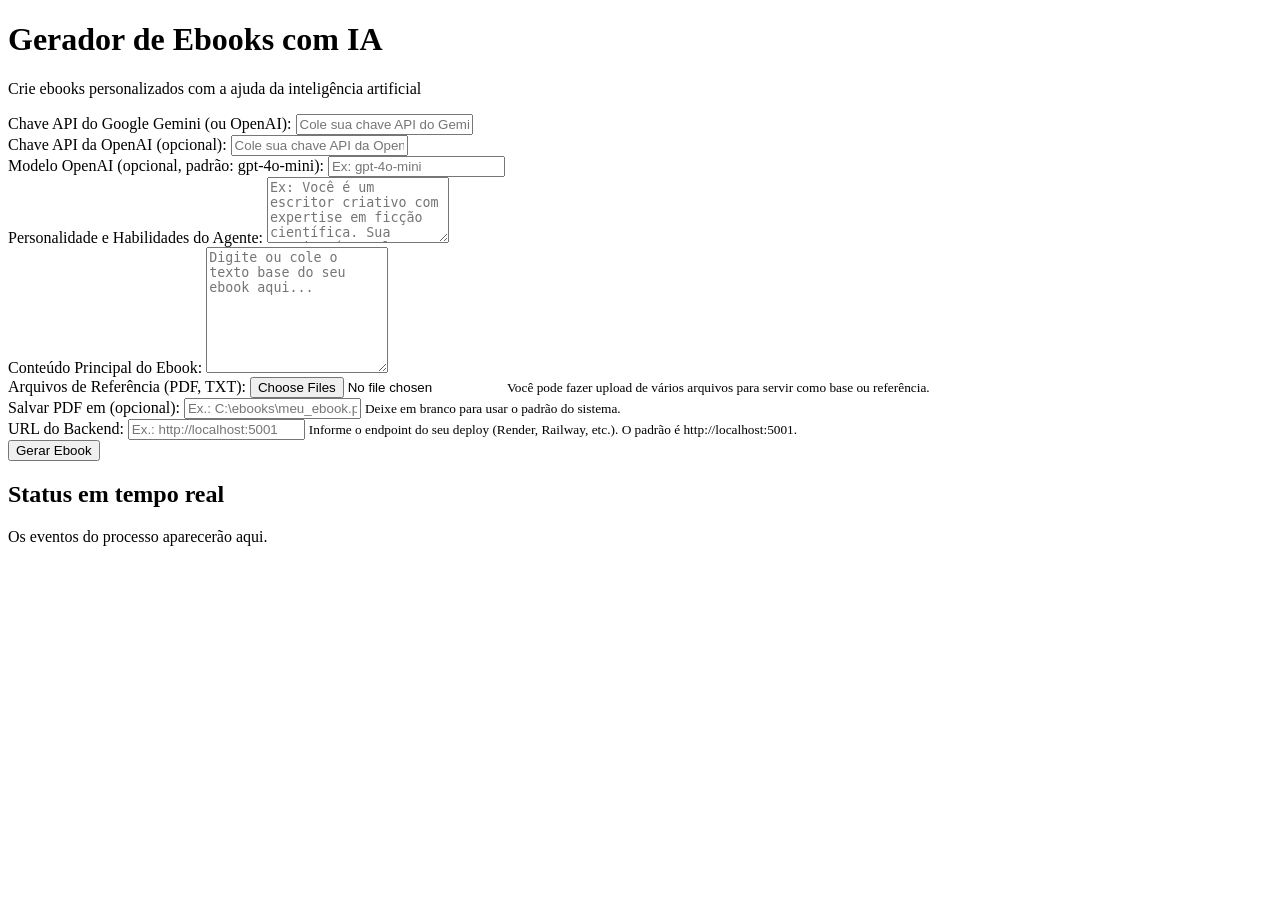
==== frontend/index.html @ 835b9c8e "Upload inicial do projeto" ====
<!DOCTYPE html>
<html lang="pt-BR">

<head>
    <meta charset="UTF-8">
    <meta name="viewport" content="width=device-width, initial-scale=1.0">
    <title>Gerador de Ebooks com IA</title>
    <link rel="stylesheet" href="/static/styles.css">
</head>

<body>
    <div class="container">
        <h1>Gerador de Ebooks com IA</h1>
        <p class="subtitle">Crie ebooks personalizados com a ajuda da inteligência artificial</p>

        <form id="ebookForm">
            <div class="form-group">
                <label for="googleApiKey">Chave API do Google Gemini (ou OpenAI):</label>
                <input type="text" id="googleApiKey" name="google_api_key"
                    placeholder="Cole sua chave API do Gemini aqui (obrigatório se não usar OpenAI)">
            </div>

            <div class="form-group">
                <label for="openaiApiKey">Chave API da OpenAI (opcional):</label>
                <input type="text" id="openaiApiKey" name="openai_api_key"
                    placeholder="Cole sua chave API da OpenAI aqui (obrigatório se não usar Gemini)">
            </div>

            <div class="form-group">
                <label for="openaiModel">Modelo OpenAI (opcional, padrão: gpt-4o-mini):</label>
                <input type="text" id="openaiModel" name="openai_model" placeholder="Ex: gpt-4o-mini">
            </div>

            <div class="form-group">
                <label for="personality">Personalidade e Habilidades do Agente:</label>
                <textarea id="personality" name="personality" rows="4"
                    placeholder="Ex: Você é um escritor criativo com expertise em ficção científica. Sua escrita é envolvente e cheia de detalhes visuais."></textarea>
            </div>

            <div class="form-group">
                <label for="textContent">Conteúdo Principal do Ebook:</label>
                <textarea id="textContent" name="text_content" rows="8"
                    placeholder="Digite ou cole o texto base do seu ebook aqui..." required></textarea>
            </div>

            <div class="form-group">
                <label for="files">Arquivos de Referência (PDF, TXT):</label>
                <input type="file" id="files" name="files" multiple accept=".pdf,.txt">
                <small>Você pode fazer upload de vários arquivos para servir como base ou referência.</small>
            </div>

            <div class="form-group">
                <label for="outputPath">Salvar PDF em (opcional):</label>
                <input type="text" id="outputPath" name="output_path" placeholder="Ex.: C:\ebooks\meu_ebook.pdf">
                <small>Deixe em branco para usar o padrão do sistema.</small>
            </div>

            <div class="form-group">
                <label for="backendUrl">URL do Backend:</label>
                <input type="text" id="backendUrl" placeholder="Ex.: http://localhost:5001">
                <small>Informe o endpoint do seu deploy (Render, Railway, etc.). O padrão é
                    http://localhost:5001.</small>
            </div>

            <button type="submit" class="btn-generate">Gerar Ebook</button>
        </form>

        <div id="status" class="status"></div>

        <div class="log-wrapper">
            <h2>Status em tempo real</h2>
            <div id="progressLog" class="log-panel" aria-live="polite" aria-atomic="false">
                <p class="log-placeholder">Os eventos do processo aparecerão aqui.</p>
            </div>
        </div>

        <div id="downloadSection" class="download-section" style="display: none;">
            <p>Seu ebook foi gerado com sucesso!</p>
            <a id="downloadLink" href="#" download class="btn-download">Baixar Ebook</a>
        </div>
    </div>

    <script src="/static/script.js"></script>
</body>

</html>
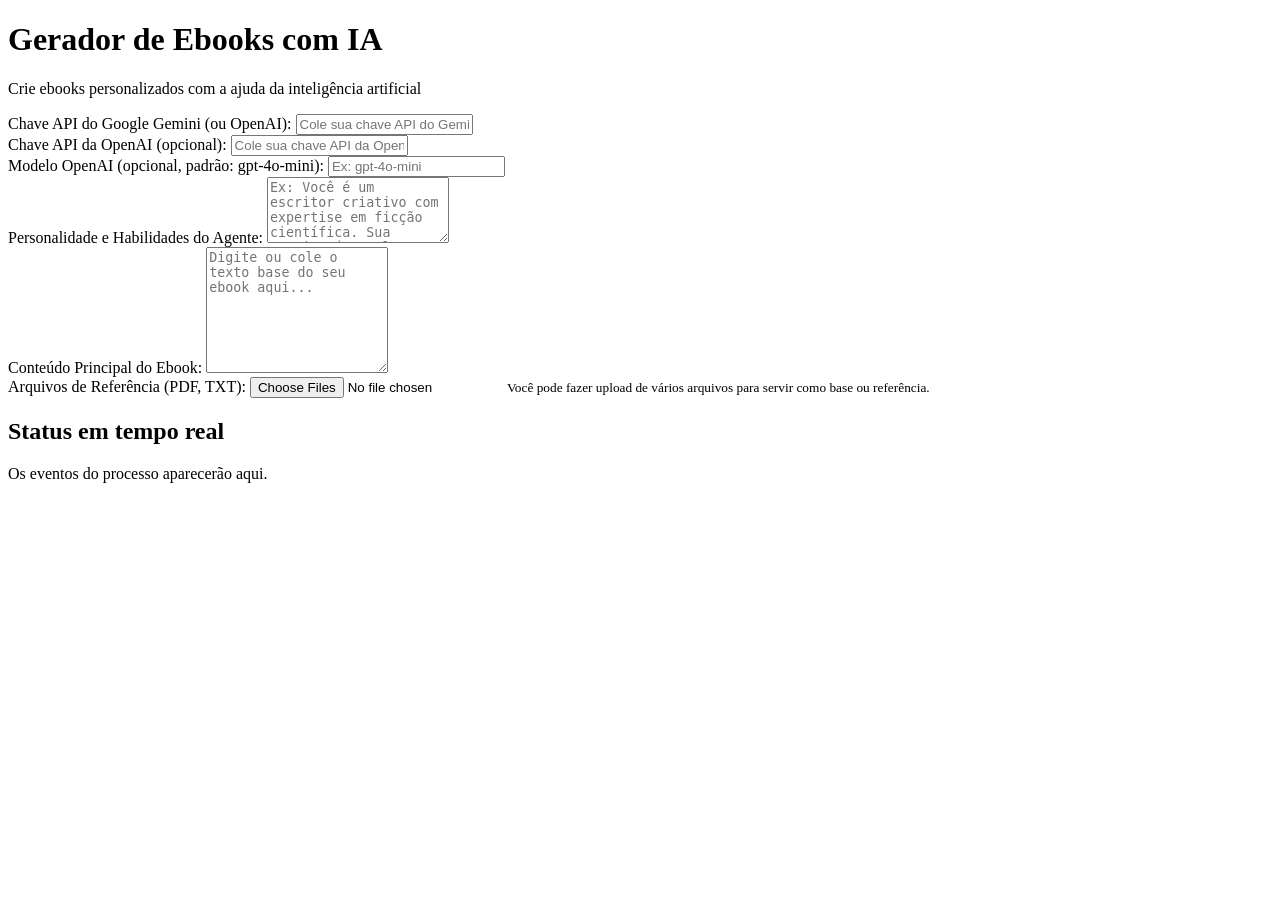
==== commit 153a6830: "Remove backend URL field and optimize workers for Render" ====
--- a/frontend/index.html
+++ b/frontend/index.html
@@ -49,35 +49,17 @@
                 <small>Você pode fazer upload de vários arquivos para servir como base ou referência.</small>
             </div>
 
-            <div class="form-group">
-                <label for="outputPath">Salvar PDF em (opcional):</label>
-                <input type="text" id="outputPath" name="output_path" placeholder="Ex.: C:\ebooks\meu_ebook.pdf">
-                <small>Deixe em branco para usar o padrão do sistema.</small>
+            <div class="log-wrapper">
+                <h2>Status em tempo real</h2>
+                <div id="progressLog" class="log-panel" aria-live="polite" aria-atomic="false">
+                    <p class="log-placeholder">Os eventos do processo aparecerão aqui.</p>
+                </div>
             </div>
 
-            <div class="form-group">
-                <label for="backendUrl">URL do Backend:</label>
-                <input type="text" id="backendUrl" placeholder="Ex.: http://localhost:5001">
-                <small>Informe o endpoint do seu deploy (Render, Railway, etc.). O padrão é
-                    http://localhost:5001.</small>
+            <div id="downloadSection" class="download-section" style="display: none;">
+                <p>Seu ebook foi gerado com sucesso!</p>
+                <a id="downloadLink" href="#" download class="btn-download">Baixar Ebook</a>
             </div>
-
-            <button type="submit" class="btn-generate">Gerar Ebook</button>
-        </form>
-
-        <div id="status" class="status"></div>
-
-        <div class="log-wrapper">
-            <h2>Status em tempo real</h2>
-            <div id="progressLog" class="log-panel" aria-live="polite" aria-atomic="false">
-                <p class="log-placeholder">Os eventos do processo aparecerão aqui.</p>
-            </div>
-        </div>
-
-        <div id="downloadSection" class="download-section" style="display: none;">
-            <p>Seu ebook foi gerado com sucesso!</p>
-            <a id="downloadLink" href="#" download class="btn-download">Baixar Ebook</a>
-        </div>
     </div>
 
     <script src="/static/script.js"></script>
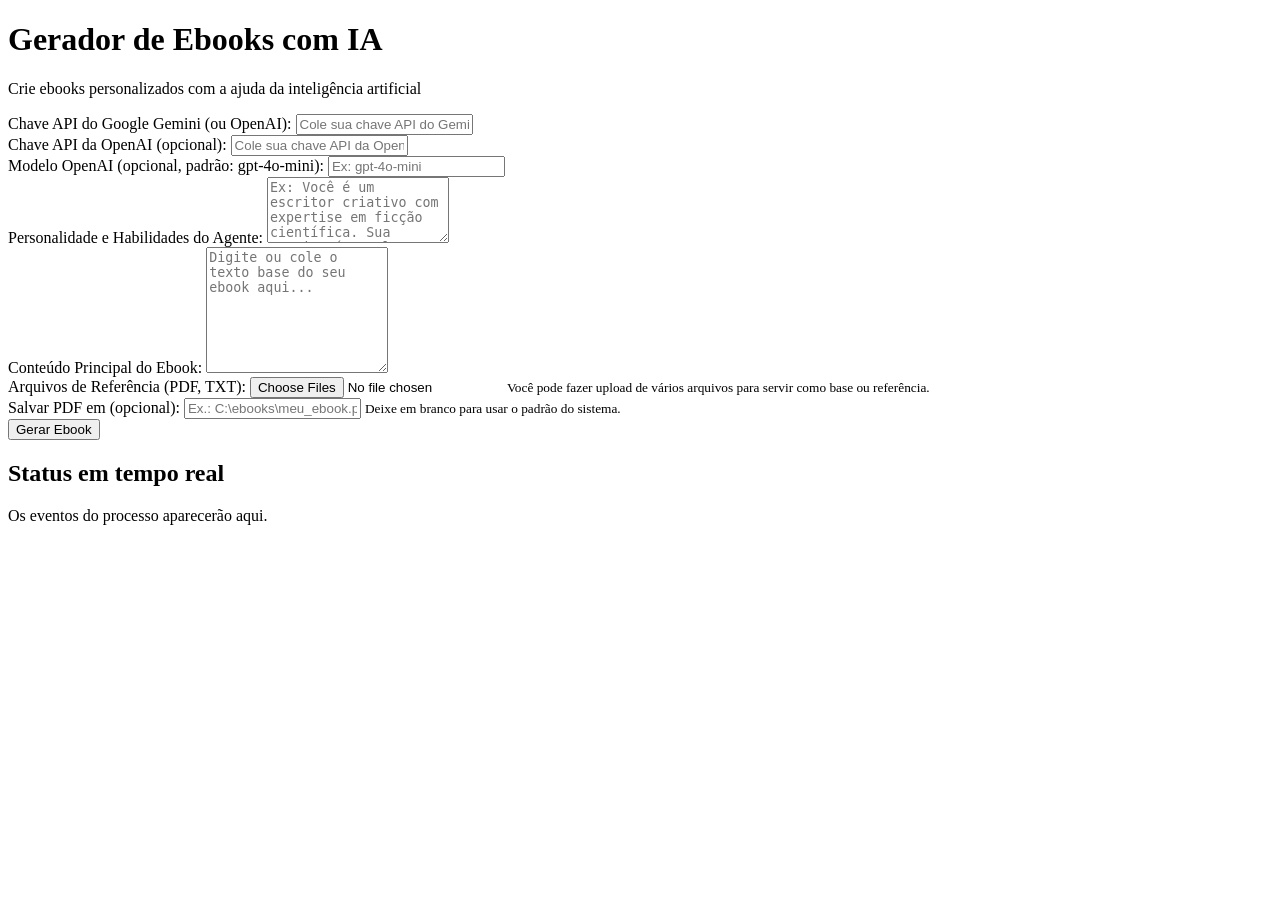
==== commit 9546a329: "Fix frontend: restore submit button and form tag" ====
--- a/frontend/index.html
+++ b/frontend/index.html
@@ -49,17 +49,28 @@
                 <small>Você pode fazer upload de vários arquivos para servir como base ou referência.</small>
             </div>
 
-            <div class="log-wrapper">
-                <h2>Status em tempo real</h2>
-                <div id="progressLog" class="log-panel" aria-live="polite" aria-atomic="false">
-                    <p class="log-placeholder">Os eventos do processo aparecerão aqui.</p>
-                </div>
+            <div class="form-group">
+                <label for="outputPath">Salvar PDF em (opcional):</label>
+                <input type="text" id="outputPath" name="output_path" placeholder="Ex.: C:\ebooks\meu_ebook.pdf">
+                <small>Deixe em branco para usar o padrão do sistema.</small>
             </div>
 
-            <div id="downloadSection" class="download-section" style="display: none;">
-                <p>Seu ebook foi gerado com sucesso!</p>
-                <a id="downloadLink" href="#" download class="btn-download">Baixar Ebook</a>
+            <button type="submit" class="btn-generate">Gerar Ebook</button>
+        </form>
+
+        <div id="status" class="status"></div>
+
+        <div class="log-wrapper">
+            <h2>Status em tempo real</h2>
+            <div id="progressLog" class="log-panel" aria-live="polite" aria-atomic="false">
+                <p class="log-placeholder">Os eventos do processo aparecerão aqui.</p>
             </div>
+        </div>
+
+        <div id="downloadSection" class="download-section" style="display: none;">
+            <p>Seu ebook foi gerado com sucesso!</p>
+            <a id="downloadLink" href="#" download class="btn-download">Baixar Ebook</a>
+        </div>
     </div>
 
     <script src="/static/script.js"></script>
